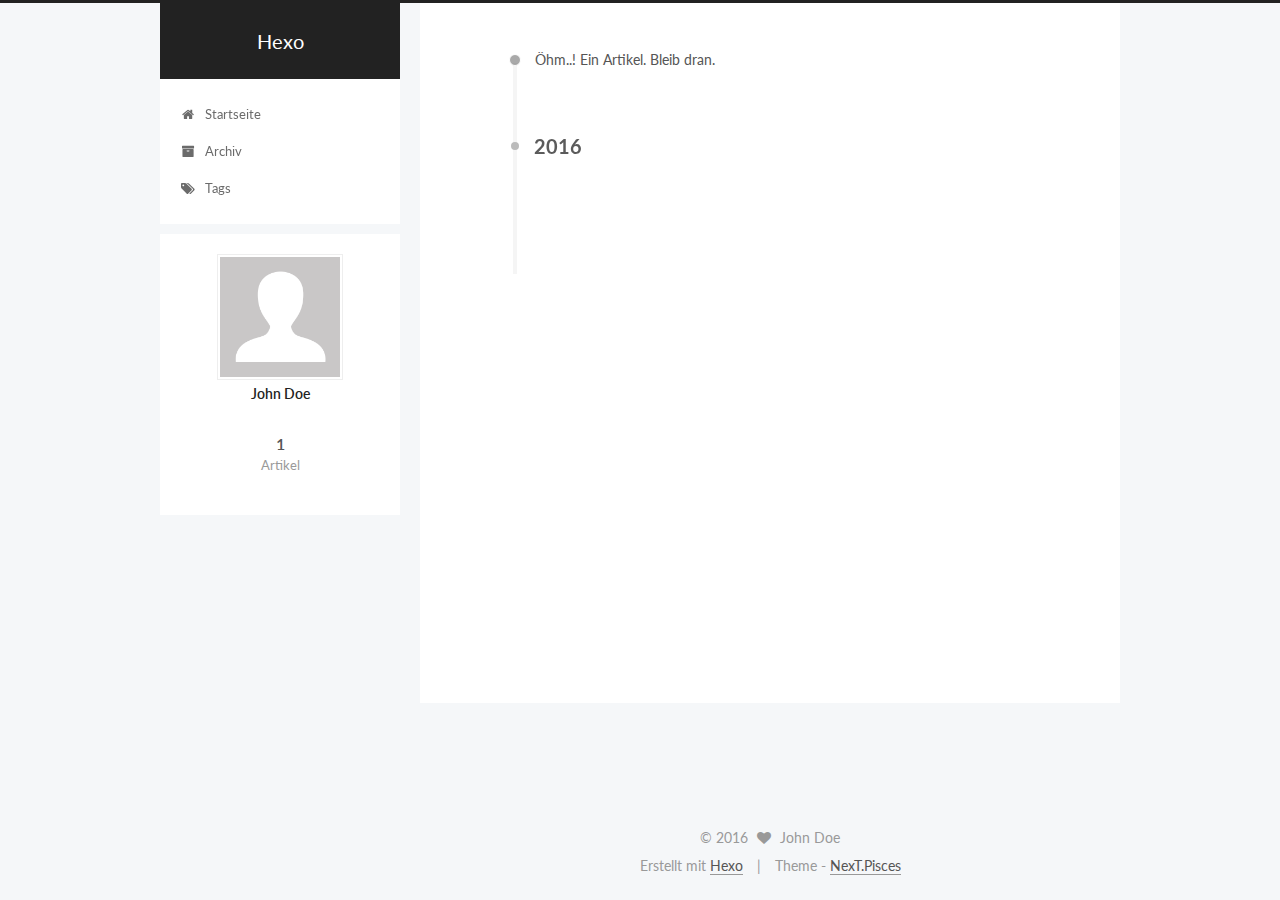
==== archives/index.html @ 8af475ce "init" ====
<!doctype html>



  


<html class="theme-next pisces use-motion">
<head>
  <meta charset="UTF-8"/>
<meta http-equiv="X-UA-Compatible" content="IE=edge,chrome=1" />
<meta name="viewport" content="width=device-width, initial-scale=1, maximum-scale=1"/>



<meta http-equiv="Cache-Control" content="no-transform" />
<meta http-equiv="Cache-Control" content="no-siteapp" />












  
  
  <link href="/vendors/fancybox/source/jquery.fancybox.css?v=2.1.5" rel="stylesheet" type="text/css" />




  
  
  
  

  
    
    
  

  

  

  

  

  
    
    
    <link href="//fonts.googleapis.com/css?family=Lato:300,300italic,400,400italic,700,700italic&subset=latin,latin-ext" rel="stylesheet" type="text/css">
  






<link href="/vendors/font-awesome/css/font-awesome.min.css?v=4.4.0" rel="stylesheet" type="text/css" />

<link href="/css/main.css?v=5.0.1" rel="stylesheet" type="text/css" />


  <meta name="keywords" content="Hexo, NexT" />








  <link rel="shortcut icon" type="image/x-icon" href="/favicon.ico?v=5.0.1" />






<meta name="description">
<meta property="og:type" content="website">
<meta property="og:title" content="Hexo">
<meta property="og:url" content="http://yoursite.com/archives/index.html">
<meta property="og:site_name" content="Hexo">
<meta property="og:description">
<meta name="twitter:card" content="summary">
<meta name="twitter:title" content="Hexo">
<meta name="twitter:description">



<script type="text/javascript" id="hexo.configuration">
  var NexT = window.NexT || {};
  var CONFIG = {
    scheme: 'Pisces',
    sidebar: {"position":"left","display":"post"},
    fancybox: true,
    motion: true,
    duoshuo: {
      userId: 0,
      author: 'Author'
    }
  };
</script>

  <title> Archiv | Hexo </title>
</head>

<body itemscope itemtype="http://schema.org/WebPage" lang="">

  










  
  
    
  

  <div class="container one-collumn sidebar-position-left  page-archive  ">
    <div class="headband"></div>

    <header id="header" class="header" itemscope itemtype="http://schema.org/WPHeader">
      <div class="header-inner"><div class="site-meta ">
  

  <div class="custom-logo-site-title">
    <a href="/"  class="brand" rel="start">
      <span class="logo-line-before"><i></i></span>
      <span class="site-title">Hexo</span>
      <span class="logo-line-after"><i></i></span>
    </a>
  </div>
  <p class="site-subtitle"></p>
</div>

<div class="site-nav-toggle">
  <button>
    <span class="btn-bar"></span>
    <span class="btn-bar"></span>
    <span class="btn-bar"></span>
  </button>
</div>

<nav class="site-nav">
  

  
    <ul id="menu" class="menu">
      
        
        <li class="menu-item menu-item-home">
          <a href="/" rel="section">
            
              <i class="menu-item-icon fa fa-fw fa-home"></i> <br />
            
            Startseite
          </a>
        </li>
      
        
        <li class="menu-item menu-item-archives">
          <a href="/archives" rel="section">
            
              <i class="menu-item-icon fa fa-fw fa-archive"></i> <br />
            
            Archiv
          </a>
        </li>
      
        
        <li class="menu-item menu-item-tags">
          <a href="/tags" rel="section">
            
              <i class="menu-item-icon fa fa-fw fa-tags"></i> <br />
            
            Tags
          </a>
        </li>
      

      
    </ul>
  

  
</nav>

 </div>
    </header>

    <main id="main" class="main">
      <div class="main-inner">
        <div class="content-wrap">
          <div id="content" class="content">
            

  <section id="posts" class="posts-collapse">
    <span class="archive-move-on"></span>

    <span class="archive-page-counter">
      
      
      
        
      
      Öhm..! Ein Artikel. Bleib dran.
    </span>

    

      
      
      

      
        
        <div class="collection-title">
          <h2 class="archive-year motion-element" id="archive-year-2016">2016</h2>
        </div>
      
      

      

  <article class="post post-type-normal" itemscope itemtype="http://schema.org/Article">
    <header class="post-header">

      <h1 class="post-title">
        
            <a class="post-title-link" href="/2016/05/22/hello-world/" itemprop="url">
              
                <span itemprop="name">Hello World</span>
              
            </a>
        
      </h1>

      <div class="post-meta">
        <time class="post-time" itemprop="dateCreated"
              datetime="2016-05-22T23:35:26-07:00"
              content="2016-05-22" >
          05-22
        </time>
      </div>

    </header>
  </article>



    

  </section>

  



          </div>
          


          

        </div>
        
          
  
  <div class="sidebar-toggle">
    <div class="sidebar-toggle-line-wrap">
      <span class="sidebar-toggle-line sidebar-toggle-line-first"></span>
      <span class="sidebar-toggle-line sidebar-toggle-line-middle"></span>
      <span class="sidebar-toggle-line sidebar-toggle-line-last"></span>
    </div>
  </div>

  <aside id="sidebar" class="sidebar">
    <div class="sidebar-inner">

      

      

      <section class="site-overview sidebar-panel  sidebar-panel-active ">
        <div class="site-author motion-element" itemprop="author" itemscope itemtype="http://schema.org/Person">
          <img class="site-author-image" itemprop="image"
               src="/images/avatar.gif"
               alt="John Doe" />
          <p class="site-author-name" itemprop="name">John Doe</p>
          <p class="site-description motion-element" itemprop="description"></p>
        </div>
        <nav class="site-state motion-element">
          <div class="site-state-item site-state-posts">
            <a href="/archives">
              <span class="site-state-item-count">1</span>
              <span class="site-state-item-name">Artikel</span>
            </a>
          </div>

          

          

        </nav>

        

        <div class="links-of-author motion-element">
          
        </div>

        
        

        
        

      </section>

      

    </div>
  </aside>


        
      </div>
    </main>

    <footer id="footer" class="footer">
      <div class="footer-inner">
        <div class="copyright" >
  
  &copy; 
  <span itemprop="copyrightYear">2016</span>
  <span class="with-love">
    <i class="fa fa-heart"></i>
  </span>
  <span class="author" itemprop="copyrightHolder">John Doe</span>
</div>

<div class="powered-by">
  Erstellt mit  <a class="theme-link" href="http://hexo.io">Hexo</a>
</div>

<div class="theme-info">
  Theme -
  <a class="theme-link" href="https://github.com/iissnan/hexo-theme-next">
    NexT.Pisces
  </a>
</div>

        

        
      </div>
    </footer>

    <div class="back-to-top">
      <i class="fa fa-arrow-up"></i>
    </div>
  </div>

  

<script type="text/javascript">
  if (Object.prototype.toString.call(window.Promise) !== '[object Function]') {
    window.Promise = null;
  }
</script>









  



  
  <script type="text/javascript" src="/vendors/jquery/index.js?v=2.1.3"></script>

  
  <script type="text/javascript" src="/vendors/fastclick/lib/fastclick.min.js?v=1.0.6"></script>

  
  <script type="text/javascript" src="/vendors/jquery_lazyload/jquery.lazyload.js?v=1.9.7"></script>

  
  <script type="text/javascript" src="/vendors/velocity/velocity.min.js?v=1.2.1"></script>

  
  <script type="text/javascript" src="/vendors/velocity/velocity.ui.min.js?v=1.2.1"></script>

  
  <script type="text/javascript" src="/vendors/fancybox/source/jquery.fancybox.pack.js?v=2.1.5"></script>


  


  <script type="text/javascript" src="/js/src/utils.js?v=5.0.1"></script>

  <script type="text/javascript" src="/js/src/motion.js?v=5.0.1"></script>



  
  


  <script type="text/javascript" src="/js/src/affix.js?v=5.0.1"></script>

  <script type="text/javascript" src="/js/src/schemes/pisces.js?v=5.0.1"></script>



  
  
    <script type="text/javascript" id="motion.page.archive">
      $('.archive-year').velocity('transition.slideLeftIn');
    </script>
  


  


  <script type="text/javascript" src="/js/src/bootstrap.js?v=5.0.1"></script>



  



  



  
  
  

  

  

</body>
</html>
---- css/main.css ----
/* normalize.css v3.0.2 | MIT License | git.io/normalize */
html {
  font-family: sans-serif; /* 1 */
  -ms-text-size-adjust: 100%; /* 2 */
  -webkit-text-size-adjust: 100%; /* 2 */
}
body {
  margin: 0;
}
article,
aside,
details,
figcaption,
figure,
footer,
header,
hgroup,
main,
menu,
nav,
section,
summary {
  display: block;
}
audio,
canvas,
progress,
video {
  display: inline-block; /* 1 */
  vertical-align: baseline; /* 2 */
}
audio:not([controls]) {
  display: none;
  height: 0;
}
[hidden],
template {
  display: none;
}
a {
  background-color: transparent;
}
a:active,
a:hover {
  outline: 0;
}
abbr[title] {
  border-bottom: 1px dotted;
}
b,
strong {
  font-weight: bold;
}
dfn {
  font-style: italic;
}
h1 {
  font-size: 2em;
  margin: 0.67em 0;
}
mark {
  background: #ff0;
  color: #000;
}
small {
  font-size: 80%;
}
sub,
sup {
  font-size: 75%;
  line-height: 0;
  position: relative;
  vertical-align: baseline;
}
sup {
  top: -0.5em;
}
sub {
  bottom: -0.25em;
}
img {
  border: 0;
}
svg:not(:root) {
  overflow: hidden;
}
figure {
  margin: 1em 40px;
}
hr {
  -moz-box-sizing: content-box;
  box-sizing: content-box;
  height: 0;
}
pre {
  overflow: auto;
}
code,
kbd,
pre,
samp {
  font-family: monospace, monospace;
  font-size: 1em;
}
button,
input,
optgroup,
select,
textarea {
  color: inherit; /* 1 */
  font: inherit; /* 2 */
  margin: 0; /* 3 */
}
button {
  overflow: visible;
}
button,
select {
  text-transform: none;
}
button,
html input[type="button"],
input[type="reset"],
input[type="submit"] {
  -webkit-appearance: button; /* 2 */
  cursor: pointer; /* 3 */
}
button[disabled],
html input[disabled] {
  cursor: default;
}
button::-moz-focus-inner,
input::-moz-focus-inner {
  border: 0;
  padding: 0;
}
input {
  line-height: normal;
}
input[type="checkbox"],
input[type="radio"] {
  box-sizing: border-box; /* 1 */
  padding: 0; /* 2 */
}
input[type="number"]::-webkit-inner-spin-button,
input[type="number"]::-webkit-outer-spin-button {
  height: auto;
}
input[type="search"] {
  -webkit-appearance: textfield; /* 1 */
  -moz-box-sizing: content-box;
  -webkit-box-sizing: content-box; /* 2 */
  box-sizing: content-box;
}
input[type="search"]::-webkit-search-cancel-button,
input[type="search"]::-webkit-search-decoration {
  -webkit-appearance: none;
}
fieldset {
  border: 1px solid #c0c0c0;
  margin: 0 2px;
  padding: 0.35em 0.625em 0.75em;
}
legend {
  border: 0; /* 1 */
  padding: 0; /* 2 */
}
textarea {
  overflow: auto;
}
optgroup {
  font-weight: bold;
}
table {
  border-collapse: collapse;
  border-spacing: 0;
}
td,
th {
  padding: 0;
}
::selection {
  background: #262a30;
  color: #fff;
}
body {
  position: relative;
  font-family: 'Lato', "PingFang SC", "Microsoft YaHei", sans-serif;
  font-size: 14px;
  line-height: 2;
  color: #555;
  background: #fff;
}
@media (max-width: 767px) {
  body {
    padding-right: 0 !important;
  }
}
@media (min-width: 768px) and (max-width: 991px) {
  body {
    padding-right: 0 !important;
  }
}
@media (min-width: 1600px) {
  body {
    font-size: 16px;
  }
}
h1,
h2,
h3,
h4,
h5,
h6 {
  margin: 0;
  padding: 0;
  font-weight: bold;
  line-height: 1.5;
  font-family: 'Lato', "PingFang SC", "Microsoft YaHei", sans-serif;
}
h2,
h3,
h4,
h5,
h6 {
  margin: 20px 0 15px;
}
h1 {
  font-size: 22px;
}
@media (max-width: 767px) {
  h1 {
    font-size: 18px;
  }
}
h2 {
  font-size: 20px;
}
@media (max-width: 767px) {
  h2 {
    font-size: 16px;
  }
}
h3 {
  font-size: 18px;
}
@media (max-width: 767px) {
  h3 {
    font-size: 14px;
  }
}
h4 {
  font-size: 16px;
}
@media (max-width: 767px) {
  h4 {
    font-size: 12px;
  }
}
h5 {
  font-size: 14px;
}
@media (max-width: 767px) {
  h5 {
    font-size: 10px;
  }
}
h6 {
  font-size: 12px;
}
@media (max-width: 767px) {
  h6 {
    font-size: 8px;
  }
}
p {
  margin: 0 0 25px 0;
}
a {
  color: #555;
  text-decoration: none;
  border-bottom: 1px solid #999;
  word-wrap: break-word;
}
a:hover {
  color: #222;
  border-bottom-color: #222;
}
ul {
  list-style: none;
}
blockquote {
  margin: 0;
  padding: 0;
}
img {
  display: block;
  margin: auto;
  max-width: 100%;
  height: auto;
}
hr {
  margin: 40px 0;
  height: 3px;
  border: none;
  background-color: #ddd;
  background-image: repeating-linear-gradient(-45deg, #fff, #fff 4px, transparent 4px, transparent 8px);
}
blockquote {
  padding: 0 15px;
  color: #666;
  border-left: 4px solid #ddd;
}
blockquote cite::before {
  content: "-";
  padding: 0 5px;
}
dt {
  font-weight: 700;
}
dd {
  margin: 0;
  padding: 0;
}
.text-left {
  text-align: left;
}
.text-center {
  text-align: center;
}
.text-right {
  text-align: right;
}
.text-justify {
  text-align: justify;
}
.text-nowrap {
  white-space: nowrap;
}
.text-lowercase {
  text-transform: lowercase;
}
.text-uppercase {
  text-transform: uppercase;
}
.text-capitalize {
  text-transform: capitalize;
}
.center-block {
  display: block;
  margin-left: auto;
  margin-right: auto;
}
.clearfix:before,
.clearfix:after {
  content: " ";
  display: table;
}
.clearfix:after {
  clear: both;
}
.pullquote {
  width: 45%;
}
.pullquote.left {
  float: left;
  margin-left: 5px;
  margin-right: 10px;
}
.pullquote.right {
  float: right;
  margin-left: 10px;
  margin-right: 5px;
}
.affix.affix.affix {
  position: fixed;
}
.translation {
  margin-top: -20px;
  font-size: 14px;
  color: #999;
}
.scrollbar-measure {
  width: 100px;
  height: 100px;
  overflow: scroll;
  position: absolute;
  top: -9999px;
}
.use-motion .motion-element {
  opacity: 0;
}
#local-search-input {
  padding: 3px;
  border: none;
  text-indent: 14px;
  border-radius: 0;
  width: 140px;
  outline: none;
  border-bottom: 1px solid #999;
  background: inherit;
  opacity: 0.5;
}
#local-search-input:focus {
  opacity: 1;
}
.search-icon {
  position: absolute;
  top: 9px;
}
table {
  margin: 20px 0;
  width: 100%;
  border-collapse: collapse;
  border-spacing: 0;
  border: 1px solid #ddd;
  font-size: 14px;
  table-layout: fixed;
  word-wrap: break-all;
}
table>tbody>tr:nth-of-type(odd) {
  background-color: #f9f9f9;
}
table>tbody>tr:hover {
  background-color: #f5f5f5;
}
caption,
th,
td {
  padding: 8px;
  text-align: left;
  vertical-align: middle;
  font-weight: normal;
}
th,
td {
  border-bottom: 3px solid #ddd;
  border-right: 1px solid #eee;
}
th {
  padding-bottom: 10px;
  font-weight: 700;
}
td {
  border-bottom-width: 1px;
}
html,
body {
  height: 100%;
}
.container {
  position: relative;
  min-height: 100%;
}
.header-inner {
  margin: 0 auto;
  padding: 100px 0 70px;
  width: 700px;
}
@media (min-width: 1600px) {
  .container .header-inner {
    width: 900px;
  }
}
.main {
  padding-bottom: 150px;
}
.main-inner {
  margin: 0 auto;
  width: 700px;
}
@media (min-width: 1600px) {
  .container .main-inner {
    width: 900px;
  }
}
.footer {
  position: absolute;
  left: 0;
  bottom: 0;
  width: 100%;
  min-height: 50px;
}
.footer-inner {
  box-sizing: border-box;
  margin: 20px auto;
  width: 700px;
}
@media (min-width: 1600px) {
  .container .footer-inner {
    width: 900px;
  }
}
pre,
.highlight {
  overflow: auto;
  margin: 20px 0;
  padding: 15px;
  font-size: 13px;
  color: #4d4d4c;
  background: #f7f7f7;
  line-height: 1.6;
}
pre,
code {
  font-family: consolas, Menlo, "PingFang SC", "Microsoft YaHei", monospace;
}
code {
  padding: 2px 4px;
  word-break: break-all;
  color: #555;
  background: #eee;
  border-radius: 4px;
  font-size: 13px;
}
pre code {
  padding: 0;
  color: #4d4d4c;
  background: none;
  text-shadow: none;
}
.highlight pre {
  border: none;
  margin: 0;
  padding: 1px;
}
.highlight table {
  margin: 0;
  width: auto;
  border: none;
}
.highlight td {
  border: none;
  padding: 0;
}
.highlight figcaption {
  font-size: 1em;
  color: #4d4d4c;
  line-height: 1em;
  margin-bottom: 1em;
}
.highlight figcaption:before,
.highlight figcaption:after {
  content: " ";
  display: table;
}
.highlight figcaption:after {
  clear: both;
}
.highlight figcaption a {
  float: right;
  color: #4d4d4c;
}
.highlight figcaption a:hover {
  border-bottom-color: #4d4d4c;
}
.highlight .gutter pre {
  color: #666;
  text-align: right;
  padding-right: 20px;
}
.highlight .line {
  height: 20px;
}
.gist table {
  width: auto;
}
.gist table td {
  border: none;
}
pre .comment {
  color: #8e908c;
}
pre .variable,
pre .attribute,
pre .tag,
pre .regexp,
pre .ruby .constant,
pre .xml .tag .title,
pre .xml .pi,
pre .xml .doctype,
pre .html .doctype,
pre .css .id,
pre .css .class,
pre .css .pseudo {
  color: #c82829;
}
pre .number,
pre .preprocessor,
pre .built_in,
pre .literal,
pre .params,
pre .constant,
pre .command {
  color: #f5871f;
}
pre .ruby .class .title,
pre .css .rules .attribute,
pre .string,
pre .value,
pre .inheritance,
pre .header,
pre .ruby .symbol,
pre .xml .cdata,
pre .special,
pre .number,
pre .formula {
  color: #718c00;
}
pre .title,
pre .css .hexcolor {
  color: #3e999f;
}
pre .function,
pre .python .decorator,
pre .python .title,
pre .ruby .function .title,
pre .ruby .title .keyword,
pre .perl .sub,
pre .javascript .title,
pre .coffeescript .title {
  color: #4271ae;
}
pre .keyword,
pre .javascript .function {
  color: #8959a8;
}
.full-image.full-image.full-image {
  border: none;
  max-width: 100%;
  width: auto;
  margin: 20px auto;
}
@media (min-width: 992px) {
  .full-image.full-image.full-image {
    max-width: none;
    width: 126%;
    margin: 0 -13%;
  }
}
.blockquote-center,
.page-home .post-type-quote blockquote,
.page-post-detail .post-type-quote blockquote {
  position: relative;
  margin: 40px 0;
  padding: 0;
  border-left: none;
  text-align: center;
}
.blockquote-center::before,
.page-home .post-type-quote blockquote::before,
.page-post-detail .post-type-quote blockquote::before,
.blockquote-center::after,
.page-home .post-type-quote blockquote::after,
.page-post-detail .post-type-quote blockquote::after {
  position: absolute;
  content: ' ';
  display: block;
  width: 100%;
  height: 24px;
  opacity: 0.2;
  background-repeat: no-repeat;
  background-position: 0 -6px;
  background-size: 22px 22px;
}
.blockquote-center::before,
.page-home .post-type-quote blockquote::before,
.page-post-detail .post-type-quote blockquote::before {
  top: -20px;
  background-image: url("../images/quote-l.svg");
  border-top: 1px solid #ccc;
}
.blockquote-center::after,
.page-home .post-type-quote blockquote::after,
.page-post-detail .post-type-quote blockquote::after {
  bottom: -20px;
  background-image: url("../images/quote-r.svg");
  border-bottom: 1px solid #ccc;
  background-position: 100% 8px;
}
.blockquote-center p,
.page-home .post-type-quote blockquote p,
.page-post-detail .post-type-quote blockquote p,
.blockquote-center div,
.page-home .post-type-quote blockquote div,
.page-post-detail .post-type-quote blockquote div {
  text-align: center;
}
.post .post-body .group-picture img {
  box-sizing: border-box;
  padding: 0 3px;
  border: none;
}
.post .group-picture-row {
  overflow: hidden;
  margin-top: 6px;
}
.post .group-picture-row:first-child {
  margin-top: 0;
}
.post .group-picture-column {
  float: left;
}
.page-post-detail .post-body .group-picture-column {
  float: none;
  margin-top: 10px;
  width: auto !important;
}
.page-post-detail .post-body .group-picture-column img {
  margin: 0 auto;
}
.page-archive .group-picture-container {
  overflow: hidden;
}
.page-archive .group-picture-row {
  float: left;
}
.page-archive .group-picture-row:first-child {
  margin-top: 6px;
}
.page-archive .group-picture-column {
  max-width: 150px;
  max-height: 150px;
}
.btn {
  display: inline-block;
  padding: 0 20px;
  font-size: 14px;
  color: #fff;
  background: #222;
  border: 2px solid #555;
  text-decoration: none;
  border-radius: 0;
  transition-property: background-color;
  transition-duration: 0.2s;
  transition-timing-function: ease-in-out;
  transition-delay: 0s;
}
.btn:hover,
.post-more-link .btn:hover {
  border-color: #222;
  color: #fff;
  background: #222;
}
.btn-bar {
  display: block;
  width: 22px;
  height: 2px;
  background: #555;
  border-radius: 1px;
}
.btn-bar+.btn-bar {
  margin-top: 4px;
}
.pagination {
  margin: 120px 0 40px;
  text-align: center;
  border-top: 1px solid #eee;
}
.page-number-basic,
.pagination .prev,
.pagination .next,
.pagination .page-number,
.pagination .space {
  display: inline-block;
  position: relative;
  top: -1px;
  margin: 0 10px;
  padding: 0 10px;
  line-height: 30px;
}
@media (max-width: 767px) {
  .page-number-basic,
  .pagination .prev,
  .pagination .next,
  .pagination .page-number,
  .pagination .space {
    margin: 0 5px;
  }
}
.pagination .prev,
.pagination .next,
.pagination .page-number {
  border-bottom: 0;
  border-top: 1px solid #eee;
  transition-property: border-color;
  transition-duration: 0.2s;
  transition-timing-function: ease-in-out;
  transition-delay: 0s;
}
.pagination .prev:hover,
.pagination .next:hover,
.pagination .page-number:hover {
  border-top-color: #222;
}
.pagination .space {
  padding: 0;
  margin: 0;
}
.pagination .prev {
  margin-left: 0;
}
.pagination .next {
  margin-right: 0;
}
.pagination .page-number.current {
  color: #fff;
  background: #ccc;
  border-top-color: #ccc;
}
@media (max-width: 767px) {
  .pagination {
    border-top: none;
  }
  .pagination .prev,
  .pagination .next,
  .pagination .page-number {
    margin-bottom: 10px;
    border-top: 0;
    border-bottom: 1px solid #eee;
  }
  .pagination .prev:hover,
  .pagination .next:hover,
  .pagination .page-number:hover {
    border-bottom-color: #222;
  }
}
.comments {
  margin: 60px 20px 0;
}
.tag-cloud {
  text-align: center;
}
.tag-cloud a {
  display: inline-block;
  margin: 10px;
}
.back-to-top {
  box-sizing: border-box;
  position: fixed;
  bottom: -100px;
  right: 50px;
  z-index: 1050;
  padding: 0 6px;
  width: 25px;
  background: #222;
  font-size: 12px;
  opacity: 0.6;
  color: #fff;
  cursor: pointer;
  text-align: center;
  -webkit-transform: translateZ(0);
  transition-property: bottom;
  transition-duration: 0.2s;
  transition-timing-function: ease-in-out;
  transition-delay: 0s;
}
@media (max-width: 767px) {
  .back-to-top {
    display: none;
  }
}
@media (min-width: 768px) and (max-width: 991px) {
  .back-to-top {
    display: none;
  }
}
.back-to-top.back-to-top-on {
  bottom: 40px;
}
.header {
  background: #fff;
}
.header-inner {
  position: relative;
}
.headband {
  height: 3px;
  background: #222;
}
.site-meta {
  margin: 0;
  text-align: center;
}
@media (max-width: 767px) {
  .site-meta {
    text-align: center;
  }
}
.brand {
  position: relative;
  display: inline-block;
  padding: 0 40px;
  color: #fff;
  background: #222;
  border-bottom: none;
}
.brand:hover {
  color: #fff;
}
.logo {
  display: inline-block;
  margin-right: 5px;
  line-height: 36px;
  vertical-align: top;
}
.site-title {
  display: inline-block;
  vertical-align: top;
  line-height: 36px;
  font-size: 20px;
  font-weight: normal;
  font-family: 'Lato', "PingFang SC", "Microsoft YaHei", sans-serif;
}
.site-subtitle {
  margin-top: 10px;
  font-size: 13px;
  color: #ddd;
}
.use-motion .brand {
  opacity: 0;
}
.use-motion .logo,
.use-motion .site-title,
.use-motion .site-subtitle {
  opacity: 0;
  position: relative;
  top: -10px;
}
.site-nav-toggle {
  display: none;
  position: absolute;
  top: 10px;
  left: 10px;
}
@media (max-width: 767px) {
  .site-nav-toggle {
    display: block;
  }
}
.site-nav-toggle button {
  margin-top: 2px;
  padding: 9px 10px;
  background: transparent;
  border: none;
}
@media (max-width: 767px) {
  .site-nav {
    display: none;
    margin: 0 -10px;
    padding: 0 10px;
    clear: both;
    border-top: 1px solid #ddd;
  }
}
@media (min-width: 768px) and (max-width: 991px) {
  .site-nav {
    display: block !important;
  }
}
@media (min-width: 992px) {
  .site-nav {
    display: block !important;
  }
}
.menu {
  margin-top: 20px;
  padding-left: 0;
  text-align: center;
}
.menu .menu-item {
  display: inline-block;
  margin: 0 10px;
}
@media screen and (max-width: 767px) {
  .menu .menu-item {
    margin-top: 10px;
  }
}
.menu .menu-item a {
  display: block;
  font-size: 13px;
  text-transform: capitalize;
  line-height: inherit;
  border-bottom: 1px solid transparent;
  transition-property: border-color;
  transition-duration: 0.2s;
  transition-timing-function: ease-in-out;
  transition-delay: 0s;
}
.menu .menu-item a:hover,
.menu-item-active a {
  border-bottom-color: #222;
}
.menu .menu-item .fa {
  margin-right: 5px;
}
.use-motion .menu-item {
  opacity: 0;
}
.post-body {
  font-family: 'Lato', "PingFang SC", "Microsoft YaHei", sans-serif;
}
@media (max-width: 767px) {
  .post-body {
    word-break: break-word;
  }
}
.post-body .fancybox img {
  display: block !important;
  margin: 0 auto;
  cursor: pointer;
  cursor: zoom-in;
  cursor: -webkit-zoom-in;
}
.post-body .image-caption,
.post-body .figure .caption {
  margin: 10px auto 15px;
  text-align: center;
  font-size: 14px;
  color: #999;
  font-weight: bold;
  line-height: 1;
}
.post-sticky-flag {
  display: inline-block;
  font-size: 16px;
  -ms-transform: rotate(30deg);
  -webkit-transform: rotate(30deg);
  -moz-transform: rotate(30deg);
  -ms-transform: rotate(30deg);
  -o-transform: rotate(30deg);
  transform: rotate(30deg);
}
.posts-expand {
  padding-top: 40px;
}
@media (max-width: 767px) {
  .posts-expand {
    margin: 0 20px;
  }
  .post-body pre,
  .post-body .highlight {
    padding: 10px;
  }
  .post-body pre .gutter pre,
  .post-body .highlight .gutter pre {
    padding-right: 10px;
  }
}
@media (min-width: 992px) {
  .posts-expand .post-body {
    text-align: justify;
  }
}
.posts-expand .post-body h2,
.posts-expand .post-body h3,
.posts-expand .post-body h4,
.posts-expand .post-body h5,
.posts-expand .post-body h6 {
  padding-top: 10px;
}
.posts-expand .post-body h2 .header-anchor,
.posts-expand .post-body h3 .header-anchor,
.posts-expand .post-body h4 .header-anchor,
.posts-expand .post-body h5 .header-anchor,
.posts-expand .post-body h6 .header-anchor {
  float: right;
  margin-left: 10px;
  color: #ccc;
  border-bottom-style: none;
  visibility: hidden;
}
.posts-expand .post-body h2 .header-anchor:hover,
.posts-expand .post-body h3 .header-anchor:hover,
.posts-expand .post-body h4 .header-anchor:hover,
.posts-expand .post-body h5 .header-anchor:hover,
.posts-expand .post-body h6 .header-anchor:hover {
  color: inherit;
}
.posts-expand .post-body h2:hover .header-anchor,
.posts-expand .post-body h3:hover .header-anchor,
.posts-expand .post-body h4:hover .header-anchor,
.posts-expand .post-body h5:hover .header-anchor,
.posts-expand .post-body h6:hover .header-anchor {
  visibility: visible;
}
.posts-expand .post-body ul li {
  list-style: circle;
}
.posts-expand .post-body img {
  box-sizing: border-box;
  margin: auto;
  padding: 3px;
  border: 1px solid #ddd;
}
.posts-expand .fancybox img {
  margin: 0 auto;
}
@media (max-width: 767px) {
  .posts-collapse {
    margin: 0 20px;
  }
  .posts-collapse .post-title,
  .posts-collapse .post-meta {
    display: block;
    width: auto;
    text-align: left;
  }
}
.posts-collapse {
  position: relative;
  z-index: 1010;
  margin-left: 55px;
}
.posts-collapse::after {
  content: " ";
  position: absolute;
  top: 20px;
  left: 0;
  margin-left: -2px;
  width: 4px;
  height: 100%;
  background: #f5f5f5;
  z-index: -1;
}
@media (max-width: 767px) {
  .posts-collapse {
    margin: 0 20px;
  }
}
.posts-collapse .collection-title {
  position: relative;
  margin: 60px 0;
}
.posts-collapse .collection-title h2 {
  margin-left: 20px;
}
.posts-collapse .collection-title small {
  color: #bbb;
}
.posts-collapse .collection-title::before {
  content: " ";
  position: absolute;
  left: 0;
  top: 50%;
  margin-left: -4px;
  margin-top: -4px;
  width: 8px;
  height: 8px;
  background: #bbb;
  border-radius: 50%;
}
.posts-collapse .post {
  margin: 30px 0;
}
.posts-collapse .post-header {
  position: relative;
  transition-duration: 0.2s;
  transition-timing-function: ease-in-out;
  transition-delay: 0s;
  transition-property: border;
  border-bottom: 1px dashed #ccc;
}
.posts-collapse .post-header::before {
  content: " ";
  position: absolute;
  left: 0;
  top: 12px;
  width: 6px;
  height: 6px;
  margin-left: -4px;
  background: #bbb;
  border-radius: 50%;
  border: 1px solid #fff;
  transition-duration: 0.2s;
  transition-timing-function: ease-in-out;
  transition-delay: 0s;
  transition-property: background;
}
.posts-collapse .post-header:hover {
  border-bottom-color: #666;
}
.posts-collapse .post-header:hover::before {
  background: #222;
}
.posts-collapse .post-meta {
  position: absolute;
  font-size: 12px;
  left: 20px;
  top: 5px;
}
.posts-collapse .post-comments-count {
  display: none;
}
.posts-collapse .post-title {
  margin-left: 60px;
  font-size: 16px;
  font-weight: normal;
  line-height: inherit;
}
.posts-collapse .post-title::after {
  margin-left: 3px;
  opacity: 0.6;
}
.posts-collapse .post-title a {
  color: #666;
  border-bottom: none;
}
.page-home .post-type-quote .post-header,
.page-post-detail .post-type-quote .post-header,
.page-home .post-type-quote .post-tags,
.page-post-detail .post-type-quote .post-tags {
  display: none;
}
.posts-expand .post-title {
  font-size: 26px;
  text-align: center;
  word-break: break-word;
  font-weight: 300;
}
@media (max-width: 767px) {
  .posts-expand .post-title {
    font-size: 22px;
  }
}
.posts-expand .post-title-link {
  display: inline-block;
  position: relative;
  color: #555;
  border-bottom: none;
  line-height: 1.2;
  vertical-align: top;
}
.posts-expand .post-title-link::before {
  content: "";
  position: absolute;
  width: 100%;
  height: 2px;
  bottom: 0;
  left: 0;
  background-color: #000;
  visibility: hidden;
  -webkit-transform: scaleX(0);
  -moz-transform: scaleX(0);
  -ms-transform: scaleX(0);
  -o-transform: scaleX(0);
  transform: scaleX(0);
  transition-duration: 0.2s;
  transition-timing-function: ease-in-out;
  transition-delay: 0s;
}
.posts-expand .post-title-link:hover::before {
  visibility: visible;
  -webkit-transform: scaleX(1);
  -moz-transform: scaleX(1);
  -ms-transform: scaleX(1);
  -o-transform: scaleX(1);
  transform: scaleX(1);
}
.posts-expand .post-title-link .fa {
  font-size: 16px;
}
.posts-expand .post-meta {
  margin: 3px 0 60px 0;
  color: #999;
  font-family: 'Lato', "PingFang SC", "Microsoft YaHei", sans-serif;
  font-size: 12px;
  text-align: center;
}
.posts-expand .post-meta .post-category-list {
  display: inline-block;
  margin: 0;
  padding: 3px;
}
.posts-expand .post-meta .post-category-list-link {
  color: #999;
}
.post-meta-item-icon {
  display: none;
  margin-right: 3px;
}
@media (min-width: 768px) and (max-width: 991px) {
  .post-meta-item-icon {
    display: inline-block;
  }
}
@media (max-width: 767px) {
  .post-meta-item-icon {
    display: inline-block;
  }
}
@media (min-width: 768px) and (max-width: 991px) {
  .post-meta-item-text {
    display: none;
  }
}
@media (max-width: 767px) {
  .post-meta-item-text {
    display: none;
  }
}
@media (max-width: 767px) {
  .posts-expand .post-comments-count {
    display: none;
  }
}
.post-more-link {
  margin-top: 50px;
}
.post-more-link .btn {
  color: #555;
  font-size: 14px;
  background: #fff;
  border-radius: 2px;
  line-height: 2;
}
.posts-expand .post-tags {
  margin-top: 40px;
  text-align: center;
}
.posts-expand .post-tags a {
  display: inline-block;
  margin-right: 10px;
  font-size: 13px;
}
.post-nav {
  overflow: hidden;
  margin-top: 60px;
  padding: 10px;
  white-space: nowrap;
  border-top: 1px solid #eee;
}
.post-nav-item {
  display: inline-block;
  width: 50%;
  white-space: normal;
}
.post-nav-item a {
  position: relative;
  display: inline-block;
  line-height: 25px;
  font-size: 14px;
  color: #555;
  border-bottom: none;
}
.post-nav-item a:hover {
  color: #222;
  border-bottom: none;
}
.post-nav-item a:active {
  top: 2px;
}
.post-nav-item a i {
  font-size: 12px;
}
.post-nav-prev {
  text-align: right;
}
.posts-expand .post-eof {
  display: block;
  margin: 80px auto 60px;
  width: 8%;
  height: 1px;
  background: #ccc;
  text-align: center;
}
.post:last-child .post-eof.post-eof.post-eof {
  display: none;
}
.post-gallery {
  display: table;
  table-layout: fixed;
  width: 100%;
  border-collapse: separate;
}
.post-gallery-row {
  display: table-row;
}
.post-gallery .post-gallery-img {
  display: table-cell;
  text-align: center;
  vertical-align: middle;
  border: none;
}
.post-gallery .post-gallery-img img {
  max-width: 100%;
  max-height: 100%;
  border: none;
}
.fancybox-close,
.fancybox-close:hover {
  border: none;
}
.sidebar {
  position: fixed;
  right: 0;
  top: 0;
  bottom: 0;
  width: 0;
  z-index: 1040;
  box-shadow: inset 0 2px 6px #000;
  background: #222;
  -webkit-transform: translateZ(0);
}
.sidebar a {
  color: #999;
  border-bottom-color: #555;
}
.sidebar a:hover {
  color: #eee;
}
@media (min-width: 768px) and (max-width: 991px) {
  .sidebar {
    display: none !important;
  }
}
@media (max-width: 767px) {
  .sidebar {
    display: none !important;
  }
}
.sidebar-inner {
  position: relative;
  padding: 20px 10px;
  color: #999;
  text-align: center;
}
.sidebar-toggle {
  position: fixed;
  right: 50px;
  bottom: 45px;
  width: 15px;
  height: 15px;
  padding: 5px;
  background: #222;
  line-height: 0;
  z-index: 1050;
  cursor: pointer;
  -webkit-transform: translateZ(0);
}
@media (min-width: 768px) and (max-width: 991px) {
  .sidebar-toggle {
    display: none;
  }
}
@media (max-width: 767px) {
  .sidebar-toggle {
    display: none;
  }
}
.sidebar-toggle-line {
  position: relative;
  display: inline-block;
  vertical-align: top;
  height: 2px;
  width: 100%;
  background: #fff;
  margin-top: 3px;
}
.sidebar-toggle-line:first-child {
  margin-top: 0;
}
.site-author-image {
  display: block;
  margin: 0 auto;
  padding: 2px;
  max-width: 120px;
  height: auto;
  border: 1px solid #eee;
}
.site-author-name {
  margin: 0;
  text-align: center;
  color: #222;
  font-weight: 600;
}
.site-description {
  margin-top: 0;
  text-align: center;
  font-size: 13px;
  color: #999;
}
.site-state {
  overflow: hidden;
  line-height: 1.4;
  white-space: nowrap;
  text-align: center;
}
.site-state-item {
  display: inline-block;
  padding: 0 15px;
  border-left: 1px solid #eee;
}
.site-state-item:first-child {
  border-left: none;
}
.site-state-item a {
  border-bottom: none;
}
.site-state-item-count {
  display: block;
  text-align: center;
  color: inherit;
  font-weight: 600;
  font-size: 16px;
}
.site-state-item-name {
  font-size: 13px;
  color: #999;
}
.feed-link {
  margin-top: 20px;
}
.feed-link a {
  display: inline-block;
  padding: 0 15px;
  color: #fc6423;
  border: 1px solid #fc6423;
  border-radius: 4px;
}
.feed-link a i {
  color: #fc6423;
  font-size: 14px;
}
.feed-link a:hover {
  color: #fff;
  background: #fc6423;
}
.feed-link a:hover i {
  color: #fff;
}
.links-of-author {
  margin-top: 20px;
}
.links-of-author a {
  display: inline-block;
  vertical-align: middle;
  margin-right: 10px;
  margin-bottom: 10px;
  border-bottom-color: #555;
  font-size: 13px;
}
.links-of-author a:before {
  display: inline-block;
  vertical-align: middle;
  margin-right: 3px;
  content: " ";
  width: 4px;
  height: 4px;
  border-radius: 50%;
  background: #2dbeb8;
}
.links-of-blogroll {
  font-size: 13px;
}
.links-of-blogroll-title {
  margin-top: 20px;
  font-size: 14px;
  font-weight: 600;
}
.links-of-blogroll-list {
  margin: 0;
  padding: 0;
}
.links-of-blogroll-item {
  padding: 2px 10px;
}
.sidebar-nav {
  margin: 0 0 20px;
  padding-left: 0;
}
.sidebar-nav li {
  display: inline-block;
  cursor: pointer;
  border-bottom: 1px solid transparent;
  font-size: 14px;
  color: #555;
}
.sidebar-nav li:hover {
  color: #fc6423;
}
.page-post-detail .sidebar-nav-toc {
  padding: 0 5px;
}
.page-post-detail .sidebar-nav-overview {
  margin-left: 10px;
}
.sidebar-nav .sidebar-nav-active {
  color: #fc6423;
  border-bottom-color: #fc6423;
}
.sidebar-nav .sidebar-nav-active:hover {
  color: #fc6423;
}
.sidebar-panel {
  display: none;
}
.sidebar-panel-active {
  display: block;
}
.post-toc-empty {
  font-size: 14px;
  color: #666;
}
.post-toc-wrap {
  overflow: hidden;
}
.post-toc {
  overflow: auto;
}
.post-toc ol {
  margin: 0;
  padding: 0 2px 5px 10px;
  text-align: left;
  list-style: none;
  font-size: 14px;
}
.post-toc ol > ol {
  padding-left: 0;
}
.post-toc ol a {
  transition-duration: 0.2s;
  transition-timing-function: ease-in-out;
  transition-delay: 0s;
  transition-property: all;
  color: #666;
  border-bottom-color: #ccc;
}
.post-toc ol a:hover {
  color: #000;
  border-bottom-color: #000;
}
.post-toc .nav-item {
  overflow: hidden;
  text-overflow: ellipsis;
  white-space: nowrap;
  line-height: 1.8;
}
.post-toc .nav .nav-child {
  display: none;
}
.post-toc .nav .active > .nav-child {
  display: block;
}
.post-toc .nav .active-current > .nav-child {
  display: block;
}
.post-toc .nav .active-current > .nav-child > .nav-item {
  display: block;
}
.post-toc .nav .active > a {
  color: #fc6423;
  border-bottom-color: #fc6423;
}
.post-toc .nav .active-current > a {
  color: #fc6423;
}
.post-toc .nav .active-current > a:hover {
  color: #fc6423;
}
.footer {
  font-size: 14px;
  color: #999;
}
.footer img {
  border: none;
}
.footer-inner {
  text-align: center;
}
.with-love {
  display: inline-block;
  margin: 0 5px;
}
.powered-by,
.theme-info {
  display: inline-block;
}
.powered-by {
  margin-right: 10px;
}
.powered-by::after {
  content: "|";
  padding-left: 10px;
}
.cc-license {
  margin-top: 10px;
  text-align: center;
}
.cc-license .cc-opacity {
  opacity: 0.7;
  border-bottom: none;
}
.cc-license .cc-opacity:hover {
  opacity: 0.9;
}
.cc-license img {
  display: inline-block;
}
.theme-next #ds-thread #ds-reset {
  color: #555;
}
.theme-next #ds-thread #ds-reset .ds-replybox {
  margin-bottom: 30px;
}
.theme-next #ds-thread #ds-reset .ds-replybox .ds-avatar,
.theme-next #ds-reset .ds-avatar img {
  box-shadow: none;
}
.theme-next #ds-thread #ds-reset .ds-textarea-wrapper {
  border-color: #c7d4e1;
  background: none;
  border-top-right-radius: 3px;
  border-top-left-radius: 3px;
}
.theme-next #ds-thread #ds-reset .ds-textarea-wrapper textarea {
  height: 60px;
}
.theme-next #ds-reset .ds-rounded-top {
  border-radius: 0;
}
.theme-next #ds-thread #ds-reset .ds-post-toolbar {
  box-sizing: border-box;
  border: 1px solid #c7d4e1;
  background: #f6f8fa;
}
.theme-next #ds-thread #ds-reset .ds-post-options {
  height: 40px;
  border: none;
  background: none;
}
.theme-next #ds-thread #ds-reset .ds-toolbar-buttons {
  top: 11px;
}
.theme-next #ds-thread #ds-reset .ds-sync {
  top: 5px;
}
.theme-next #ds-thread #ds-reset .ds-post-button {
  top: 4px;
  right: 5px;
  width: 90px;
  height: 30px;
  border: 1px solid #c5ced7;
  border-radius: 3px;
  background-image: linear-gradient(#fbfbfc, #f5f7f9);
  color: #60676d;
}
.theme-next #ds-thread #ds-reset .ds-post-button:hover {
  background-position: 0 -30px;
  color: #60676d;
}
.theme-next #ds-thread #ds-reset .ds-comments-info {
  padding: 10px 0;
}
.theme-next #ds-thread #ds-reset .ds-sort {
  display: none;
}
.theme-next #ds-thread #ds-reset li.ds-tab a.ds-current {
  border: none;
  background: #f6f8fa;
  color: #60676d;
}
.theme-next #ds-thread #ds-reset li.ds-tab a.ds-current:hover {
  background-color: #e9f0f7;
  color: #60676d;
}
.theme-next #ds-thread #ds-reset li.ds-tab a {
  border-radius: 2px;
  padding: 5px;
}
.theme-next #ds-thread #ds-reset .ds-login-buttons p {
  color: #999;
  line-height: 36px;
}
.theme-next #ds-thread #ds-reset .ds-login-buttons .ds-service-list li {
  height: 28px;
}
.theme-next #ds-thread #ds-reset .ds-service-list a {
  background: none;
  padding: 5px;
  border: 1px solid;
  border-radius: 3px;
  text-align: center;
}
.theme-next #ds-thread #ds-reset .ds-service-list a:hover {
  color: #fff;
  background: #666;
}
.theme-next #ds-thread #ds-reset .ds-service-list .ds-weibo {
  color: #fc9b00;
  border-color: #fc9b00;
}
.theme-next #ds-thread #ds-reset .ds-service-list .ds-weibo:hover {
  background: #fc9b00;
}
.theme-next #ds-thread #ds-reset .ds-service-list .ds-qq {
  color: #60a3ec;
  border-color: #60a3ec;
}
.theme-next #ds-thread #ds-reset .ds-service-list .ds-qq:hover {
  background: #60a3ec;
}
.theme-next #ds-thread #ds-reset .ds-service-list .ds-renren {
  color: #2e7ac4;
  border-color: #2e7ac4;
}
.theme-next #ds-thread #ds-reset .ds-service-list .ds-renren:hover {
  background: #2e7ac4;
}
.theme-next #ds-thread #ds-reset .ds-service-list .ds-douban {
  color: #37994c;
  border-color: #37994c;
}
.theme-next #ds-thread #ds-reset .ds-service-list .ds-douban:hover {
  background: #37994c;
}
.theme-next #ds-thread #ds-reset .ds-service-list .ds-kaixin {
  color: #fef20d;
  border-color: #fef20d;
}
.theme-next #ds-thread #ds-reset .ds-service-list .ds-kaixin:hover {
  background: #fef20d;
}
.theme-next #ds-thread #ds-reset .ds-service-list .ds-netease {
  color: #f00;
  border-color: #f00;
}
.theme-next #ds-thread #ds-reset .ds-service-list .ds-netease:hover {
  background: #f00;
}
.theme-next #ds-thread #ds-reset .ds-service-list .ds-sohu {
  color: #ffcb05;
  border-color: #ffcb05;
}
.theme-next #ds-thread #ds-reset .ds-service-list .ds-sohu:hover {
  background: #ffcb05;
}
.theme-next #ds-thread #ds-reset .ds-service-list .ds-baidu {
  color: #2831e0;
  border-color: #2831e0;
}
.theme-next #ds-thread #ds-reset .ds-service-list .ds-baidu:hover {
  background: #2831e0;
}
.theme-next #ds-thread #ds-reset .ds-service-list .ds-google {
  color: #166bec;
  border-color: #166bec;
}
.theme-next #ds-thread #ds-reset .ds-service-list .ds-google:hover {
  background: #166bec;
}
.theme-next #ds-thread #ds-reset .ds-service-list .ds-weixin {
  color: #00ce0d;
  border-color: #00ce0d;
}
.theme-next #ds-thread #ds-reset .ds-service-list .ds-weixin:hover {
  background: #00ce0d;
}
.theme-next #ds-thread #ds-reset .ds-service-list .ds-more-services {
  border: none;
}
.theme-next #ds-thread #ds-reset .ds-service-list .ds-more-services:hover {
  background: none;
}
.theme-next #ds-reset .duoshuo-ua-admin {
  display: inline-block;
  color: #f00;
}
.theme-next #ds-reset .duoshuo-ua-platform,
.theme-next #ds-reset .duoshuo-ua-browser {
  color: #ccc;
}
.theme-next #ds-reset .duoshuo-ua-platform .fa,
.theme-next #ds-reset .duoshuo-ua-browser .fa {
  display: inline-block;
  margin-right: 3px;
}
.theme-next #ds-reset .duoshuo-ua-separator {
  display: inline-block;
  margin-left: 5px;
}
.theme-next .this_ua {
  background-color: #ccc !important;
  border-radius: 4px;
  padding: 0 5px !important;
  margin: 1px 1px !important;
  border: 1px solid #bbb !important;
  color: #fff;
  display: inline-block !important;
}
.theme-next .this_ua.admin {
  background-color: #d9534f !important;
  border-color: #d9534f !important;
}
.theme-next .this_ua.platform.iOS,
.theme-next .this_ua.platform.Mac,
.theme-next .this_ua.platform.Windows {
  background-color: #39b3d7 !important;
  border-color: #46b8da !important;
}
.theme-next .this_ua.platform.Linux {
  background-color: #3a3a3a !important;
  border-color: #1f1f1f !important;
}
.theme-next .this_ua.platform.Android {
  background-color: #00c47d !important;
  border-color: #01b171 !important;
}
.theme-next .this_ua.browser.Mobile,
.theme-next .this_ua.browser.Chrome {
  background-color: #5cb85c !important;
  border-color: #4cae4c !important;
}
.theme-next .this_ua.browser.Firefox {
  background-color: #f0ad4e !important;
  border-color: #eea236 !important;
}
.theme-next .this_ua.browser.Maxthon,
.theme-next .this_ua.browser.IE {
  background-color: #428bca !important;
  border-color: #357ebd !important;
}
.theme-next .this_ua.browser.baidu,
.theme-next .this_ua.browser.UCBrowser,
.theme-next .this_ua.browser.Opera {
  background-color: #d9534f !important;
  border-color: #d43f3a !important;
}
.theme-next .this_ua.browser.Android,
.theme-next .this_ua.browser.QQBrowser {
  background-color: #78ace9 !important;
  border-color: #4cae4c !important;
}
.post-spread {
  margin-top: 20px;
  text-align: center;
}
.jiathis_style {
  display: inline-block;
}
.jiathis_style a {
  border: none;
}
.post-spread {
  margin-top: 20px;
  text-align: center;
}
.bdshare-slide-button-box a {
  border: none;
}
.bdsharebuttonbox {
  display: inline-block;
}
.bdsharebuttonbox a {
  border: none;
}
ul.search-result-list {
  padding-left: 0px;
  margin: 0px 5px 0px 8px;
}
p.search-result {
  border-bottom: 1px dashed #ccc;
  padding: 5px 0;
}
a.search-result-title {
  font-weight: bold;
}
a.search-result {
  border-bottom: transparent;
  display: block;
  white-space: nowrap;
  overflow: hidden;
  text-overflow: ellipsis;
}
.search-keyword {
  border-bottom: 1px dashed #4088b8;
  font-weight: bold;
}
#local-search-result {
  height: 90%;
  overflow: auto;
}
.popup {
  display: none;
  position: fixed;
  top: 10%;
  left: 50%;
  width: 700px;
  height: 80%;
  margin-left: -350px;
  padding: 3px 0 0 10px;
  background: #fff;
  color: #333;
  z-index: 9999;
  border-radius: 5px;
}
@media (max-width: 767px) {
  .popup {
    padding: 3px;
    top: 0;
    left: 0;
    margin: 0;
    width: 100%;
    height: 100%;
    border-radius: 0px;
  }
}
.popoverlay {
  position: fixed;
  width: 100%;
  height: 100%;
  top: 0px;
  left: 0px;
  z-index: 2080;
  background-color: rgba(0,0,0,0.3);
}
#local-search-input {
  margin-bottom: 10px;
  width: 50%;
}
.popup-btn-close {
  position: absolute;
  top: 6px;
  right: 14px;
  color: #4ebd79;
  font-size: 14px;
  font-weight: bold;
  text-transform: uppercase;
  cursor: pointer;
}
#no-result {
  position: absolute;
  left: 44%;
  top: 42%;
  color: #ccc;
}
.busuanzi-count:before {
  content: " ";
  float: left;
  width: 260px;
  min-height: 25px;
}
@media (min-width: 768px) and (max-width: 991px) {
  .busuanzi-count {
    width: auto;
  }
  .busuanzi-count:before {
    display: none;
  }
}
@media (max-width: 767px) {
  .busuanzi-count {
    width: auto;
  }
  .busuanzi-count:before {
    display: none;
  }
}
.site-uv,
.site-pv,
.page-pv {
  display: inline-block;
}
.site-uv .busuanzi-value,
.site-pv .busuanzi-value,
.page-pv .busuanzi-value {
  margin: 0 5px;
}
.site-uv {
  margin-right: 10px;
}
.site-uv::after {
  content: "|";
  padding-left: 10px;
}
.use-motion .post {
  opacity: 0;
}
.page-archive .archive-page-counter {
  position: relative;
  top: 3px;
  left: 20px;
}
@media (max-width: 767px) {
  .page-archive .archive-page-counter {
    top: 5px;
  }
}
.page-archive .posts-collapse .archive-move-on {
  position: absolute;
  top: 11px;
  left: 0;
  margin-left: -6px;
  width: 10px;
  height: 10px;
  opacity: 0.5;
  background: #555;
  border: 1px solid #fff;
  border-radius: 50%;
}
.category-all-page .category-all-title {
  text-align: center;
}
.category-all-page .category-all {
  margin-top: 20px;
}
.category-all-page .category-list {
  margin: 0;
  padding: 0;
  list-style: none;
}
.category-all-page .category-list-item {
  margin: 5px 10px;
}
.category-all-page .category-list-count {
  color: #bbb;
}
.category-all-page .category-list-count:before {
  display: inline;
  content: " (";
}
.category-all-page .category-list-count:after {
  display: inline;
  content: ") ";
}
.category-all-page .category-list-child {
  padding-left: 10px;
}
.page-post-detail .sidebar-toggle-line {
  background: #fc6423;
}
.page-post-detail .comments {
  overflow: hidden;
}
body {
  background: #f5f7f9;
}
@media (min-width: 992px) {
  .full-image.full-image.full-image {
    max-width: none;
    width: 118%;
    margin: 0 -9%;
  }
}
.header {
  position: relative;
  margin: 0 auto;
  width: 960px;
}
@media (min-width: 768px) and (max-width: 991px) {
  .header {
    width: auto;
  }
}
@media (max-width: 767px) {
  .header {
    width: auto;
  }
}
.header-inner {
  position: absolute;
  top: 0;
  overflow: hidden;
  padding: 0;
  width: 240px;
  background: #fff;
}
@media (min-width: 1600px) {
  .container .header-inner {
    width: 240px;
  }
}
@media (min-width: 768px) and (max-width: 991px) {
  .header-inner {
    position: relative;
    width: auto;
  }
}
@media (max-width: 767px) {
  .header-inner {
    position: relative;
    width: auto;
  }
}
.main:before,
.main:after {
  content: " ";
  display: table;
}
.main:after {
  clear: both;
}
@media (min-width: 768px) and (max-width: 991px) {
  .main {
    padding-bottom: 100px;
  }
}
@media (max-width: 767px) {
  .main {
    padding-bottom: 100px;
  }
}
.container .main-inner {
  width: 960px;
}
@media (min-width: 768px) and (max-width: 991px) {
  .container .main-inner {
    width: auto;
  }
}
@media (max-width: 767px) {
  .container .main-inner {
    width: auto;
  }
}
.content-wrap {
  float: right;
  box-sizing: border-box;
  padding: 40px;
  width: 700px;
  background: #fff;
  min-height: 700px;
}
@media (min-width: 768px) and (max-width: 991px) {
  .content-wrap {
    width: 100%;
    padding: 20px;
  }
}
@media (max-width: 767px) {
  .content-wrap {
    width: 100%;
    padding: 20px;
    min-height: auto;
  }
}
.sidebar {
  position: static;
  float: left;
  margin-top: 300px;
  width: 240px;
  background: #fff;
  box-shadow: none;
}
@media (min-width: 768px) and (max-width: 991px) {
  .sidebar {
    display: none;
  }
}
@media (max-width: 767px) {
  .sidebar {
    display: none;
  }
}
.sidebar-toggle {
  display: none;
}
.footer-inner {
  width: 960px;
}
.footer-inner:before {
  content: " ";
  float: left;
  width: 260px;
  min-height: 50px;
}
@media (min-width: 768px) and (max-width: 991px) {
  .footer-inner {
    width: auto;
  }
  .footer-inner:before {
    display: none;
  }
}
@media (max-width: 767px) {
  .footer-inner {
    width: auto;
  }
  .footer-inner:before {
    display: none;
  }
}
.sidebar-position-right .header-inner {
  right: 0;
}
.sidebar-position-right .content-wrap {
  float: left;
}
.sidebar-position-right .sidebar {
  float: right;
}
.sidebar-position-right .footer-inner:before {
  float: right;
}
.site-meta {
  padding: 20px 0;
  color: #fff;
  background: #222;
}
@media (min-width: 768px) and (max-width: 991px) {
  .site-meta {
    box-shadow: 0 0 16px rgba(0,0,0,0.5);
  }
}
@media (max-width: 767px) {
  .site-meta {
    box-shadow: 0 0 16px rgba(0,0,0,0.5);
  }
}
.brand {
  display: block;
  padding: 0;
  background: none;
}
.brand:hover {
  color: #fff;
}
.site-subtitle {
  margin: 0;
}
.site-search form {
  display: none;
}
.site-nav {
  border-top: none;
}
@media (min-width: 768px) and (max-width: 991px) {
  .site-nav {
    display: none !important;
  }
}
@media (min-width: 768px) and (max-width: 991px) {
  .site-nav-on {
    display: block !important;
  }
}
.menu .menu-item {
  display: block;
  margin: 0;
  list-style: none;
}
.menu .menu-item a {
  position: relative;
  box-sizing: border-box;
  padding: 5px 20px;
  text-align: left;
  line-height: inherit;
  transition-property: background-color;
  transition-duration: 0.2s;
  transition-timing-function: ease-in-out;
  transition-delay: 0s;
}
.menu .menu-item a:hover,
.menu-item-active a {
  background: #f9f9f9;
  border-bottom-color: #fff;
}
.menu .menu-item br {
  display: none;
}
.menu-item-active a:after {
  content: " ";
  position: absolute;
  top: 50%;
  margin-top: -3px;
  right: 15px;
  width: 6px;
  height: 6px;
  border-radius: 50%;
  background-color: #bbb;
}
.btn-bar {
  background-color: #fff;
}
.site-nav-toggle {
  top: 20px;
  left: 20px;
}
@media (min-width: 768px) and (max-width: 991px) {
  .site-nav-toggle {
    display: block;
  }
}
.use-motion .sidebar .motion-element {
  opacity: 1;
}
.sidebar {
  display: none;
  right: auto;
  bottom: auto;
  -webkit-transform: none;
}
.sidebar-inner {
  box-sizing: border-box;
  width: 240px;
  color: #555;
  background: #fff;
}
.sidebar-inner.affix {
  position: fixed;
  top: 0;
}
.site-overview {
  margin: 0 2px;
  text-align: left;
}
.site-author:before,
.site-author:after {
  content: " ";
  display: table;
}
.site-author:after {
  clear: both;
}
.sidebar a {
  color: #555;
}
.sidebar a:hover {
  color: #222;
}
.links-of-author-item a:before {
  display: none;
}
.links-of-author-item a {
  border-bottom: none;
  text-decoration: underline;
}
.feed-link {
  border-top: 1px dotted #ccc;
  border-bottom: 1px dotted #ccc;
  text-align: center;
}
.feed-link a {
  display: block;
  color: #fc6423;
  border: none;
}
.feed-link a:hover {
  background: none;
  color: #e34603;
}
.feed-link a:hover i {
  color: #e34603;
}
.links-of-author:before,
.links-of-author:after {
  content: " ";
  display: table;
}
.links-of-author:after {
  clear: both;
}
.links-of-author-item {
  float: left;
  margin: 5px 0 0;
  width: 50%;
}
.links-of-author-item a {
  box-sizing: border-box;
  display: inline-block;
  margin-right: 0;
  margin-bottom: 0;
  padding: 0 5px;
  overflow: hidden;
  white-space: nowrap;
  text-overflow: ellipsis;
}
.links-of-author-item a {
  display: block;
  text-decoration: none;
}
.links-of-author-item a:hover {
  border-radius: 4px;
  background: #eee;
}
.links-of-author-item .fa {
  margin-right: 2px;
  font-size: 16px;
}
.links-of-author-item .fa-globe {
  font-size: 15px;
}
.links-of-blogroll {
  margin-top: 20px;
  padding: 3px 0 0;
  border-top: 1px dotted #ccc;
}
.links-of-blogroll-title {
  margin-top: 0;
}
.links-of-blogroll-item {
  padding: 0;
}
.links-of-blogroll-inline:before,
.links-of-blogroll-inline:after {
  content: " ";
  display: table;
}
.links-of-blogroll-inline:after {
  clear: both;
}
.links-of-blogroll-inline .links-of-blogroll-item {
  float: left;
  margin: 5px 0 0;
  width: 50%;
}
.links-of-blogroll-inline .links-of-blogroll-item a {
  box-sizing: border-box;
  display: inline-block;
  margin-right: 0;
  margin-bottom: 0;
  padding: 0 5px;
  overflow: hidden;
  white-space: nowrap;
  text-overflow: ellipsis;
}
@media (max-width: 767px) {
  .post-body {
    text-align: justify;
  }
}
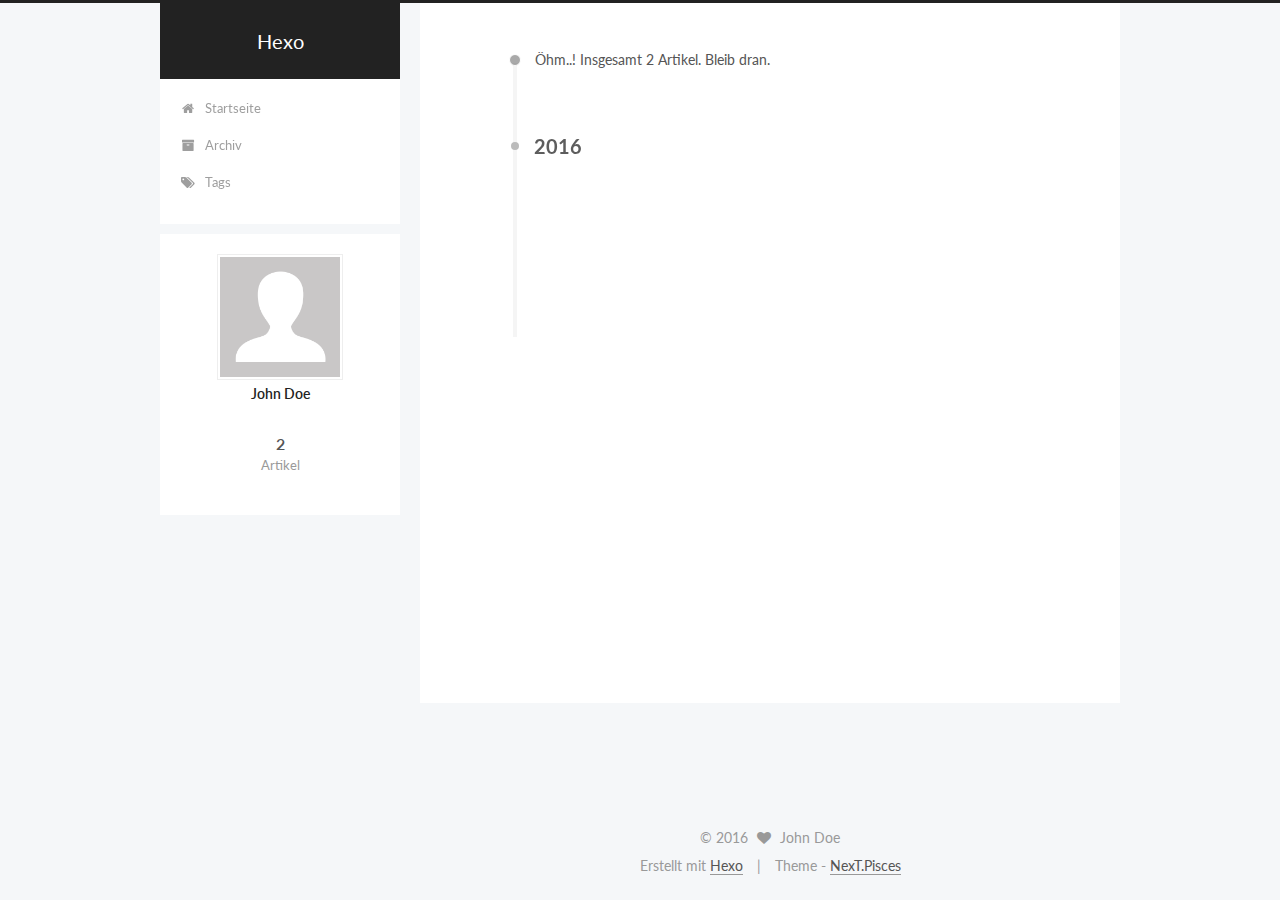
==== commit 1981d027: "add" ====
--- a/archives/index.html
+++ b/archives/index.html
@@ -218,7 +218,7 @@
       
         
       
-      Öhm..! Ein Artikel. Bleib dran.
+      Öhm..! Insgesamt 2 Artikel. Bleib dran.
     </span>
 
     
@@ -232,6 +232,43 @@
         <div class="collection-title">
           <h2 class="archive-year motion-element" id="archive-year-2016">2016</h2>
         </div>
+      
+      
+
+      
+
+  <article class="post post-type-normal" itemscope itemtype="http://schema.org/Article">
+    <header class="post-header">
+
+      <h1 class="post-title">
+        
+            <a class="post-title-link" href="/2016/05/23/第一篇文章/" itemprop="url">
+              
+                <span itemprop="name">第一篇文章</span>
+              
+            </a>
+        
+      </h1>
+
+      <div class="post-meta">
+        <time class="post-time" itemprop="dateCreated"
+              datetime="2016-05-23T01:30:21-07:00"
+              content="2016-05-23" >
+          05-23
+        </time>
+      </div>
+
+    </header>
+  </article>
+
+
+
+    
+
+      
+      
+      
+
       
       
 
@@ -307,7 +344,7 @@
         <nav class="site-state motion-element">
           <div class="site-state-item site-state-posts">
             <a href="/archives">
-              <span class="site-state-item-count">1</span>
+              <span class="site-state-item-count">2</span>
               <span class="site-state-item-name">Artikel</span>
             </a>
           </div>
--- a/css/main.css
+++ b/css/main.css
@@ -1549,7 +1549,7 @@
   width: 4px;
   height: 4px;
   border-radius: 50%;
-  background: #2dbeb8;
+  background: #8bc147;
 }
 .links-of-blogroll {
   font-size: 13px;
